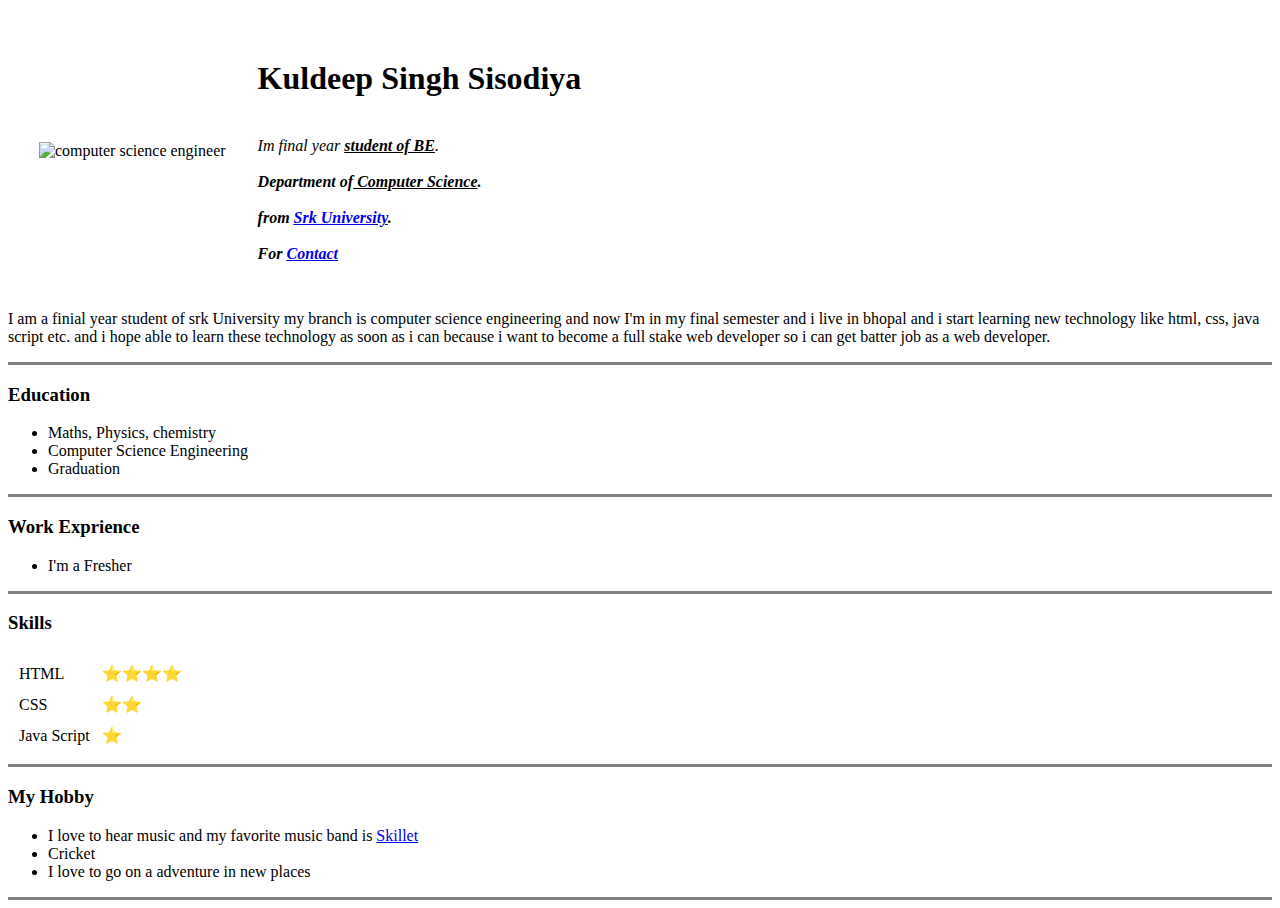
==== index.html @ 4a52f89f "add picture and hobby in file" ====
<!DOCTYPE html>
<html lang="en">
    <head>
        <meta charset="utf-8">
        <title>Kuldeep's personal site</title>
    </head>
    <body>
        <table cellspacing="30">
            <tr>
                <td><img src="https://avatars.githubusercontent.com/u/74112482?v=4" alt="computer science engineer"></td>
                <td> <h1>Kuldeep Singh Sisodiya</h1>
                    <br><em> Im final year <strong><u>student of BE</strong></u>.</em></br>
                    <br><strong><em>Department of<u> Computer Science</u>.</em></strong></br>
                    <br><strong><em>from <u><a href="http://www.srku.edu.in">Srk University</a></u>.</em></strong></br>
                    <br><strong><em>For <u><a href="contact.html">Contact</a></u></em></strong></td>
            </tr>
        </table>
       
        <p>I am a finial year student of srk University my branch is computer science engineering and now I'm in my final semester and i live in bhopal and i start learning new technology
            like html, css, java script etc. and i hope able to learn these technology as soon as i can because i want to become a full stake web developer so i can get batter job as a web developer.
        <hr size="3" noshade>   
        <h3>Education</h3>
        <ul type="dis">
            <li>Maths, Physics, chemistry</li>
            <li>Computer Science Engineering</li>
            <li>Graduation</li>
        </ul>
        <hr size="3" noshade>
        <h3>Work Exprience</h3>
        <ul type="dis">
            <li>I'm a Fresher</li>
        </ul>
        <hr size="3" noshade>
        <h3>Skills</h3>
        <table cellspacing="10">
            <tr>
                <td>HTML</td>
                <td>⭐⭐⭐⭐</td>
            </tr>
            <tr>
                <td>CSS</td>
                <td>⭐⭐</td>
            </tr>
            <tr>
                <td>Java Script</td>
                <td>⭐</td>
            </tr>
        </table>
        <hr size="3" noshade>
        <h3>My Hobby</h3>
        <ul type="dis">
            <li>I love to hear music and my favorite music band is <a href="https://www.youtube.com/channel/UCE8NoMFnai3tTuwdiQJ-78A">Skillet</a></li>
            <li>Cricket</li>
            <li>I love to go on a adventure in new places</li>
        </ul>
        <hr size="3" noshade>
    </body>
    </html>
</html>
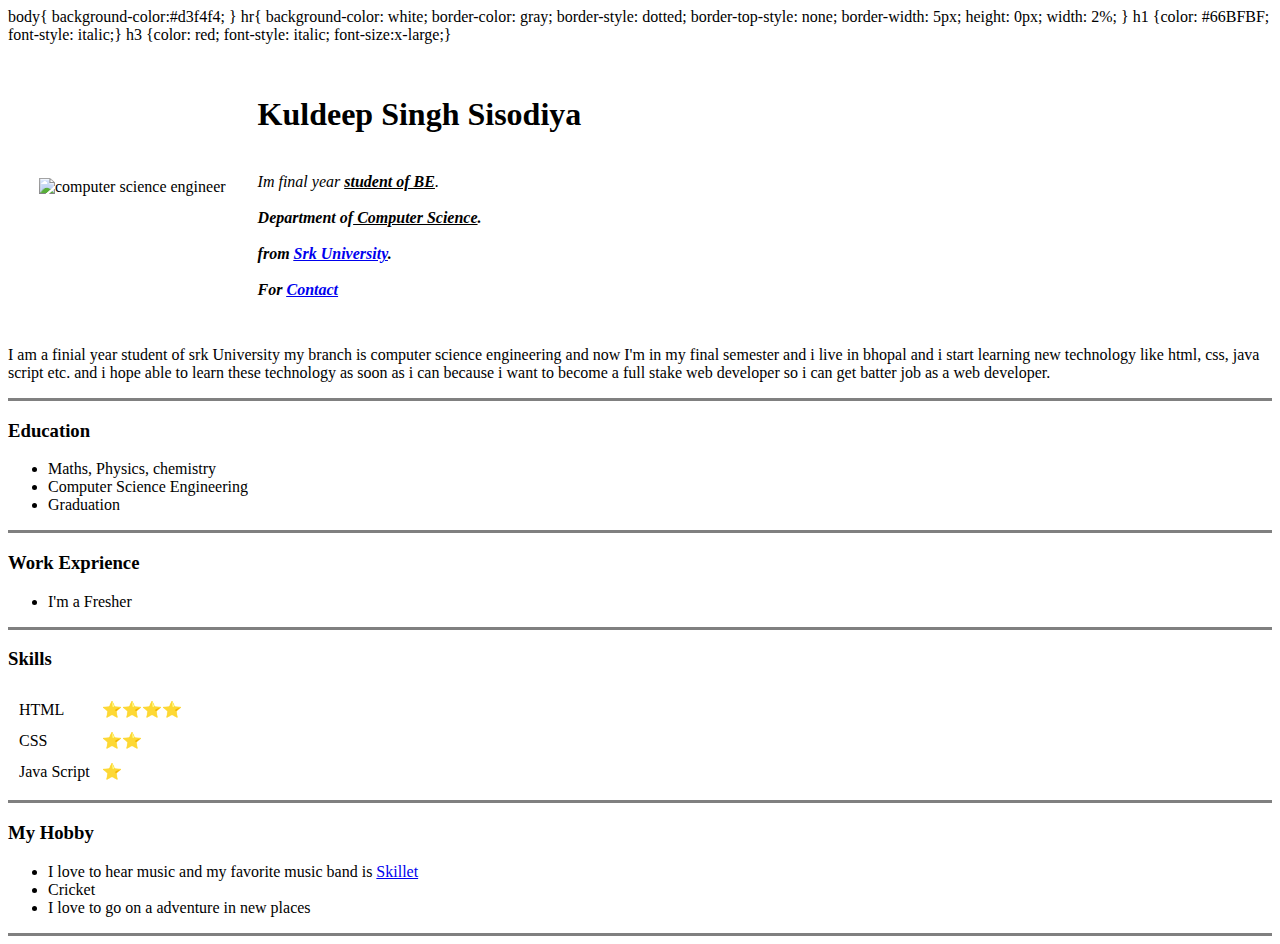
==== commit 94286c19: "add css" ====
--- a/index.html
+++ b/index.html
@@ -3,6 +3,19 @@
     <head>
         <meta charset="utf-8">
         <title>Kuldeep's personal site</title>
+         body{
+    background-color:#d3f4f4;
+}
+hr{ background-color: white;
+    border-color: gray;
+    border-style: dotted;
+    border-top-style: none;
+    border-width: 5px;
+    height: 0px;
+    width: 2%;
+}
+h1 {color: #66BFBF; font-style: italic;}
+h3 {color: red; font-style: italic; font-size:x-large;}
     </head>
     <body>
         <table cellspacing="30">
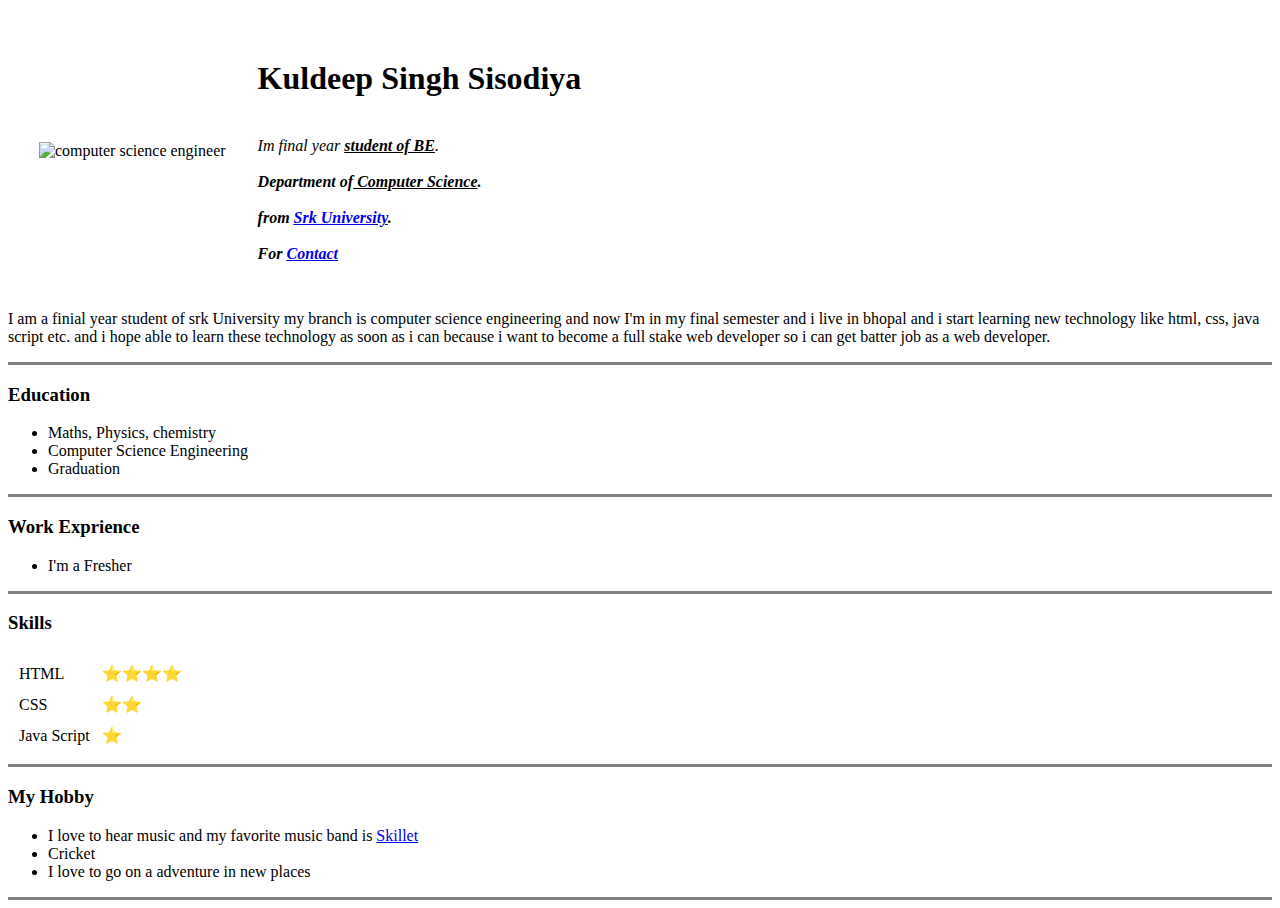
==== commit 30002759: "add css" ====
--- a/index.html
+++ b/index.html
@@ -3,19 +3,7 @@
     <head>
         <meta charset="utf-8">
         <title>Kuldeep's personal site</title>
-         body{
-    background-color:#d3f4f4;
-}
-hr{ background-color: white;
-    border-color: gray;
-    border-style: dotted;
-    border-top-style: none;
-    border-width: 5px;
-    height: 0px;
-    width: 2%;
-}
-h1 {color: #66BFBF; font-style: italic;}
-h3 {color: red; font-style: italic; font-size:x-large;}
+        <link rel="Stylesheet" href=""CSS/style.CSS>
     </head>
     <body>
         <table cellspacing="30">
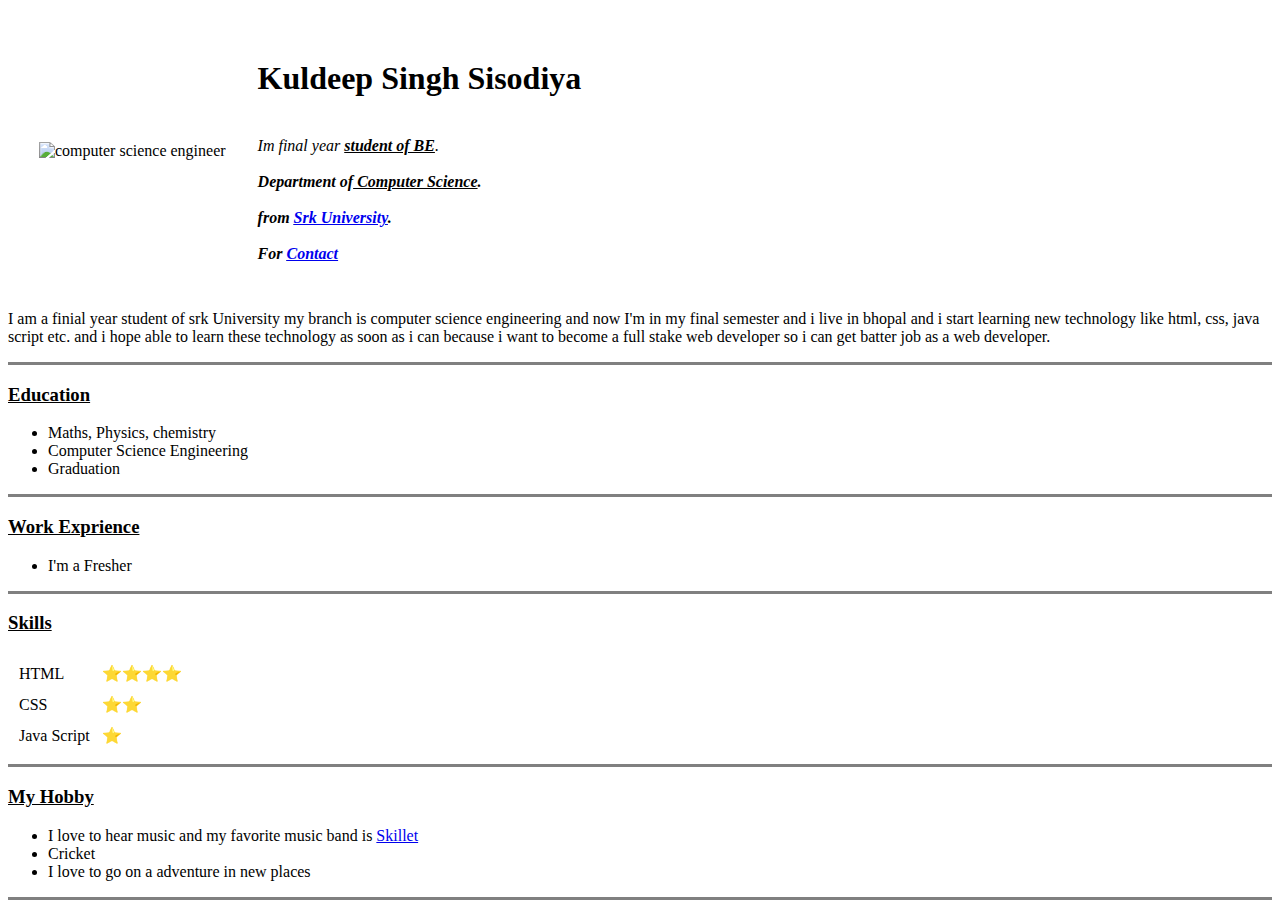
==== commit e4b73f70: "add new files" ====
--- a/index.html
+++ b/index.html
@@ -3,7 +3,7 @@
     <head>
         <meta charset="utf-8">
         <title>Kuldeep's personal site</title>
-        <link rel="Stylesheet" href=""CSS/style.CSS>
+        <link rel="stylesheet" href="CSS/styles.css">
     </head>
     <body>
         <table cellspacing="30">
@@ -20,23 +20,23 @@
         <p>I am a finial year student of srk University my branch is computer science engineering and now I'm in my final semester and i live in bhopal and i start learning new technology
             like html, css, java script etc. and i hope able to learn these technology as soon as i can because i want to become a full stake web developer so i can get batter job as a web developer.
         <hr size="3" noshade>   
-        <h3>Education</h3>
+        <u><h3>Education</h3></u>
         <ul type="dis">
             <li>Maths, Physics, chemistry</li>
             <li>Computer Science Engineering</li>
             <li>Graduation</li>
         </ul>
         <hr size="3" noshade>
-        <h3>Work Exprience</h3>
+        <u><h3>Work Exprience</h3></u>
         <ul type="dis">
             <li>I'm a Fresher</li>
         </ul>
         <hr size="3" noshade>
-        <h3>Skills</h3>
+       <u><h3>Skills</h3></u>
         <table cellspacing="10">
             <tr>
                 <td>HTML</td>
-                <td>⭐⭐⭐⭐</td>
+                <td>⭐⭐⭐⭐</td> 
             </tr>
             <tr>
                 <td>CSS</td>
@@ -48,7 +48,7 @@
             </tr>
         </table>
         <hr size="3" noshade>
-        <h3>My Hobby</h3>
+        <u><h3>My Hobby</h3></u>
         <ul type="dis">
             <li>I love to hear music and my favorite music band is <a href="https://www.youtube.com/channel/UCE8NoMFnai3tTuwdiQJ-78A">Skillet</a></li>
             <li>Cricket</li>
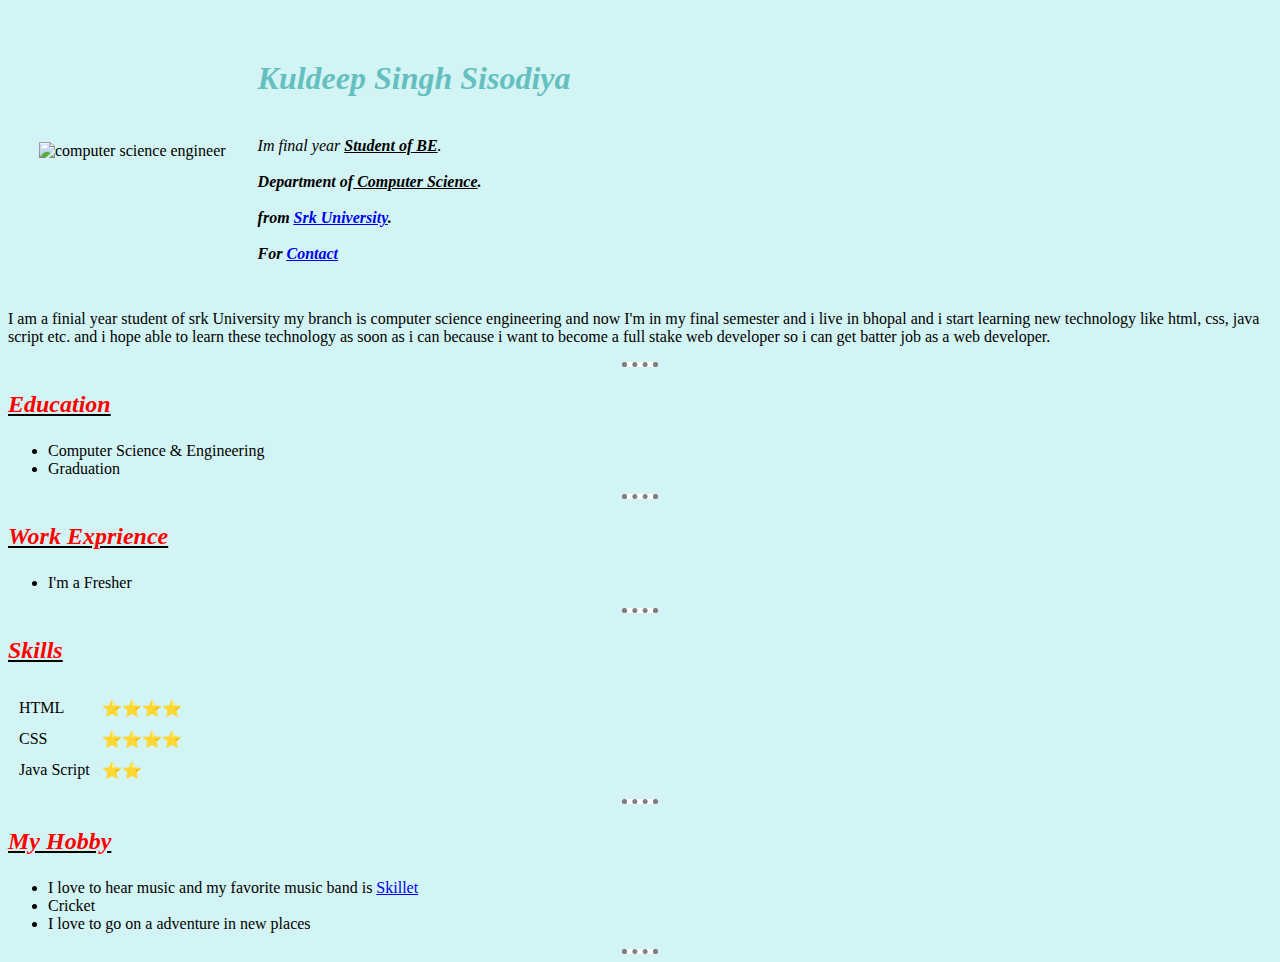
==== commit 9cda4ce7: "add new files" ====
--- a/index.html
+++ b/index.html
@@ -3,17 +3,18 @@
     <head>
         <meta charset="utf-8">
         <title>Kuldeep's personal site</title>
-        <link rel="stylesheet" href="CSS/styles.css">
+        <link rel="stylesheet" href="css/styles.css">
     </head>
     <body>
         <table cellspacing="30">
             <tr>
                 <td><img src="https://avatars.githubusercontent.com/u/74112482?v=4" alt="computer science engineer"></td>
                 <td> <h1>Kuldeep Singh Sisodiya</h1>
-                    <br><em> Im final year <strong><u>student of BE</strong></u>.</em></br>
+                    <br><em> Im final year <strong><u>Student of BE</strong></u>.</em></br>
                     <br><strong><em>Department of<u> Computer Science</u>.</em></strong></br>
                     <br><strong><em>from <u><a href="http://www.srku.edu.in">Srk University</a></u>.</em></strong></br>
-                    <br><strong><em>For <u><a href="contact.html">Contact</a></u></em></strong></td>
+                    <br><strong><em>For <u><a href="contact.html">Contact</a></u></em></strong>
+                </td>
             </tr>
         </table>
        
@@ -21,9 +22,8 @@
             like html, css, java script etc. and i hope able to learn these technology as soon as i can because i want to become a full stake web developer so i can get batter job as a web developer.
         <hr size="3" noshade>   
         <u><h3>Education</h3></u>
-        <ul type="dis">
-            <li>Maths, Physics, chemistry</li>
-            <li>Computer Science Engineering</li>
+        <ul type="dis"> 
+            <li>Computer Science & Engineering</li>
             <li>Graduation</li>
         </ul>
         <hr size="3" noshade>
@@ -40,11 +40,11 @@
             </tr>
             <tr>
                 <td>CSS</td>
-                <td>⭐⭐</td>
+                <td>⭐⭐⭐⭐</td>
             </tr>
             <tr>
                 <td>Java Script</td>
-                <td>⭐</td>
+                <td>⭐⭐</td>
             </tr>
         </table>
         <hr size="3" noshade>
@@ -57,4 +57,4 @@
         <hr size="3" noshade>
     </body>
     </html>
-</html>
+</html>--- a/css/styles.css
+++ b/css/styles.css
@@ -0,0 +1,16 @@
+body{
+    background-color:#d3f4f4;
+}
+hr{ background-color: white;
+    border-color: gray;
+    border-style: dotted;
+    border-top-style: none;
+    border-width: 5px;
+    height: 0px;
+    width: 2%;
+}
+h1 {color: #66BFBF; font-style: italic;}
+h3 {color: red; font-style: italic; font-size:x-large;}
+.linkedin {
+    text-decoration-line: none;
+}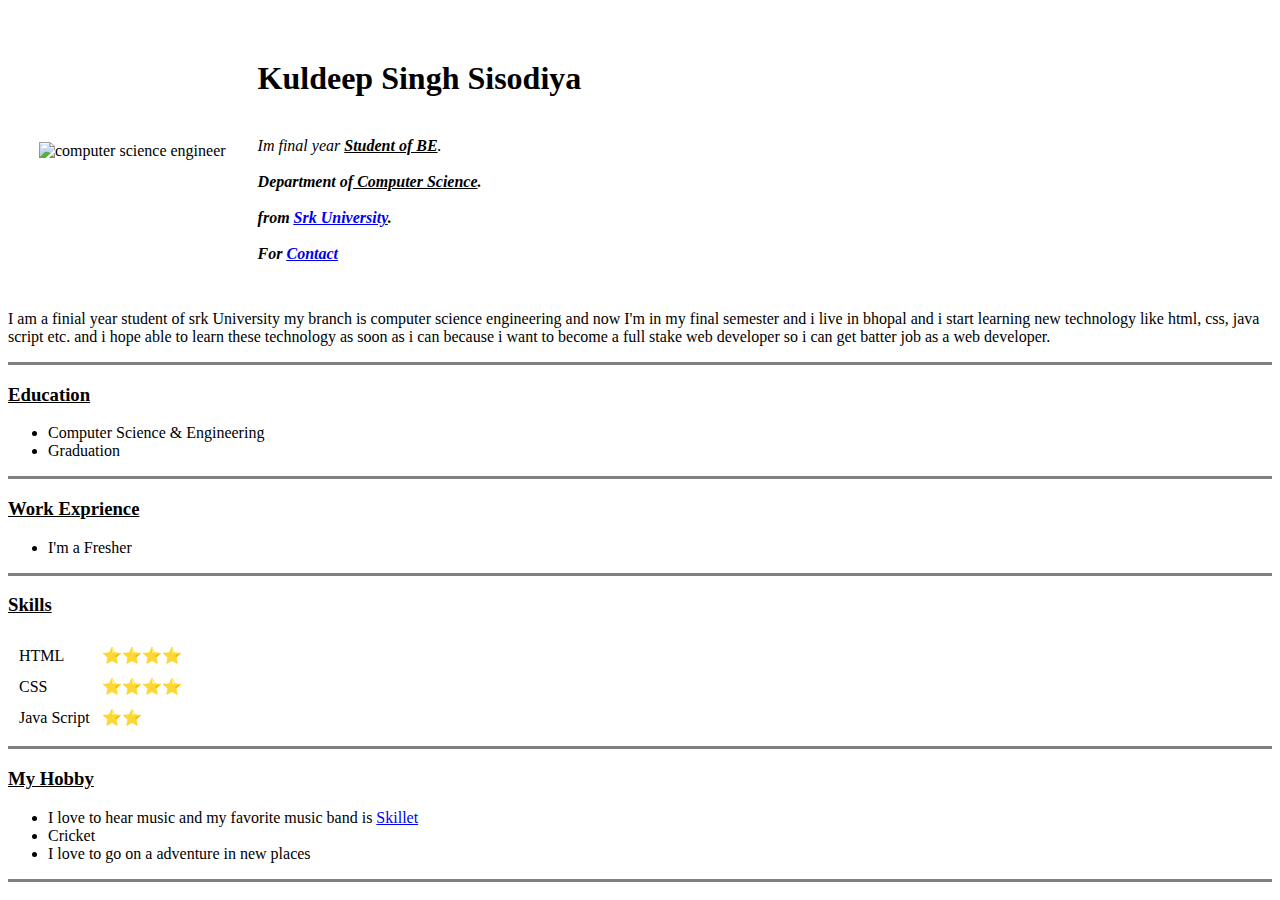
==== commit 724c5135: "Update index.html chance the code" ====
--- a/index.html
+++ b/index.html
@@ -3,7 +3,7 @@
     <head>
         <meta charset="utf-8">
         <title>Kuldeep's personal site</title>
-        <link rel="stylesheet" href="css/styles.css">
+        
     </head>
     <body>
         <table cellspacing="30">
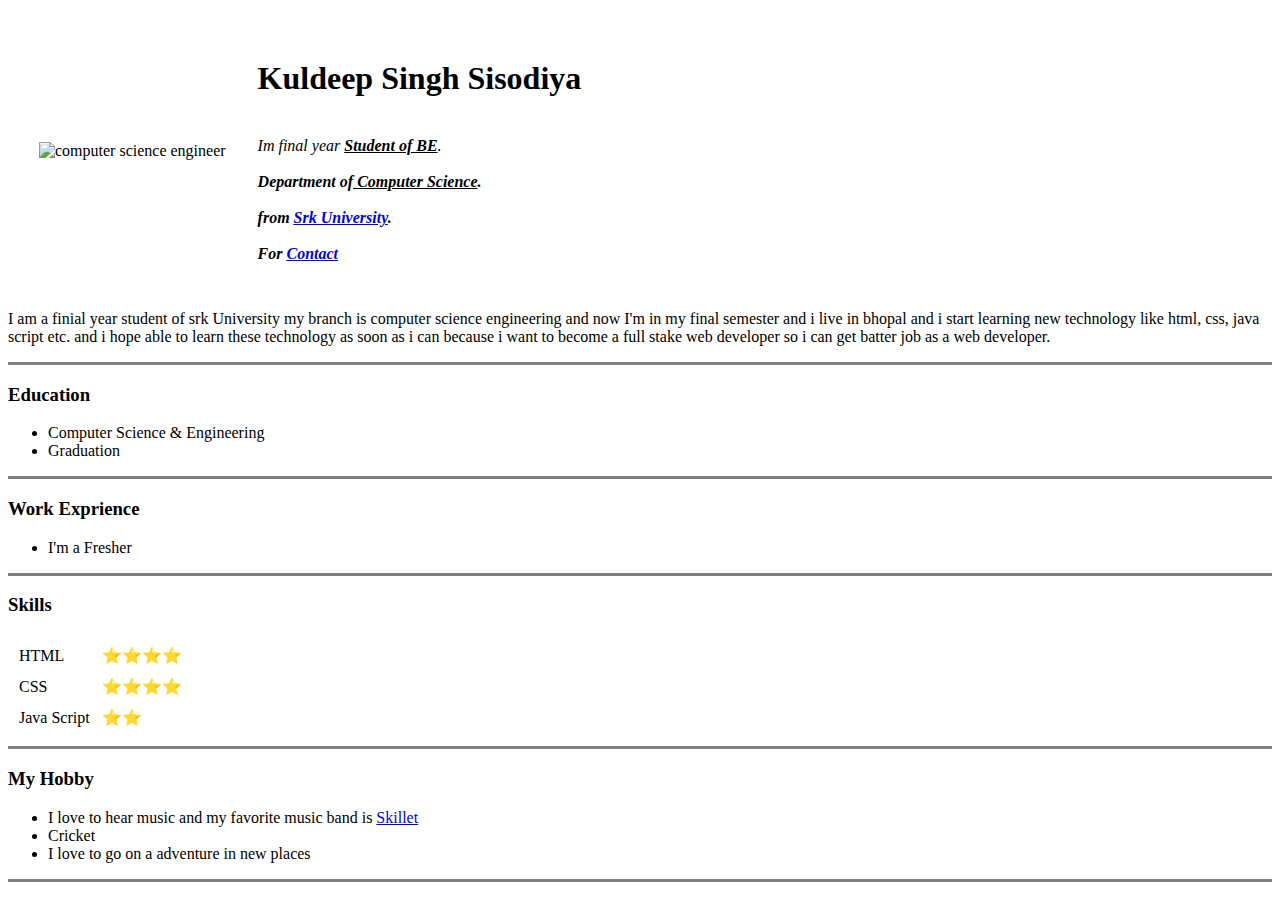
==== commit efe4333e: "Update index.html change code" ====
--- a/index.html
+++ b/index.html
@@ -21,18 +21,18 @@
         <p>I am a finial year student of srk University my branch is computer science engineering and now I'm in my final semester and i live in bhopal and i start learning new technology
             like html, css, java script etc. and i hope able to learn these technology as soon as i can because i want to become a full stake web developer so i can get batter job as a web developer.
         <hr size="3" noshade>   
-        <u><h3>Education</h3></u>
+        <h3>Education</h3>
         <ul type="dis"> 
             <li>Computer Science & Engineering</li>
             <li>Graduation</li>
         </ul>
         <hr size="3" noshade>
-        <u><h3>Work Exprience</h3></u>
+        <h3>Work Exprience</h3>
         <ul type="dis">
             <li>I'm a Fresher</li>
         </ul>
         <hr size="3" noshade>
-       <u><h3>Skills</h3></u>
+       <h3>Skills</h3>
         <table cellspacing="10">
             <tr>
                 <td>HTML</td>
@@ -48,7 +48,7 @@
             </tr>
         </table>
         <hr size="3" noshade>
-        <u><h3>My Hobby</h3></u>
+        <h3>My Hobby</h3>
         <ul type="dis">
             <li>I love to hear music and my favorite music band is <a href="https://www.youtube.com/channel/UCE8NoMFnai3tTuwdiQJ-78A">Skillet</a></li>
             <li>Cricket</li>
